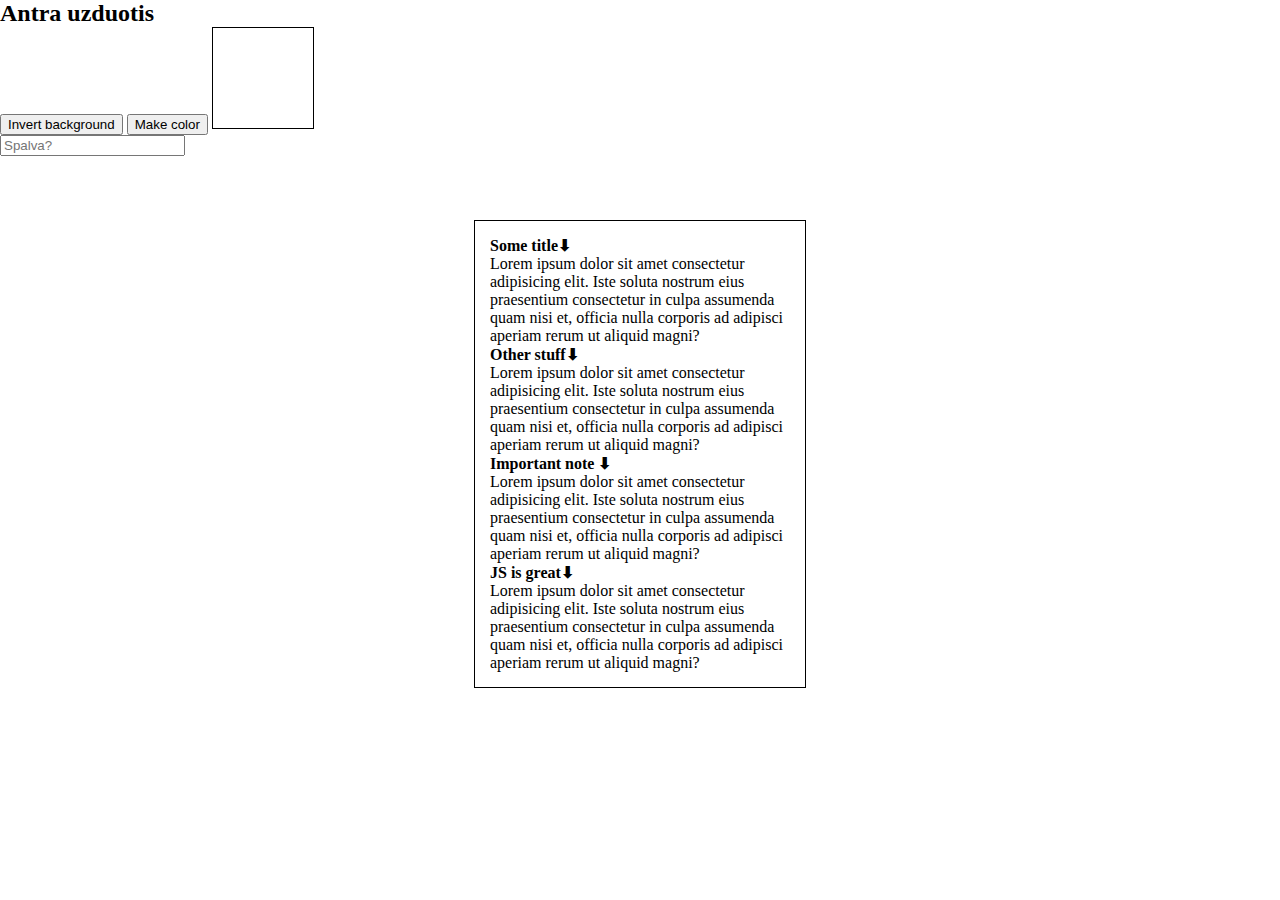
==== tasks.html @ 545d2989 "eventTasks" ====
<!DOCTYPE html>
<html lang="en">
  <head>
    <meta charset="UTF-8" />
    <meta http-equiv="X-UA-Compatible" content="IE=edge" />
    <meta name="viewport" content="width=device-width, initial-scale=1.0" />
    <title>Tasks</title>
    <style>
      * {
        margin: 0;
      }
      .color-div {
        display: inline-block;
        border: 1px solid #000;
        width: 100px;
        height: 100px;
      }
      .accordion {
        padding: 15px;
        margin: 5% auto;
        width: 300px;
        border: 1px solid #000;
      }
      .accordion h4 {
        cursor: pointer;
      }
    </style>
    <script src="./eventTasks.js" defer></script>
  </head>
  <body>
    <h2>Antra uzduotis</h2>
    <button id="invert">Invert background</button>
    <button id="colorBtn">Make color</button>
    <div class="color-div"></div>
    <br />
    <input type="text" placeholder="Spalva?" />
    <article class="accordion">
      <div class="accordion-item">
        <h4>Some title<span>&#11015;</span></h4>
        <p>
          Lorem ipsum dolor sit amet consectetur adipisicing elit. Iste soluta nostrum eius
          praesentium consectetur in culpa assumenda quam nisi et, officia nulla corporis ad
          adipisci aperiam rerum ut aliquid magni?
        </p>
      </div>
      <div class="accordion-item">
        <h4>Other stuff<span>&#11015;</span></h4>
        <p>
          Lorem ipsum dolor sit amet consectetur adipisicing elit. Iste soluta nostrum eius
          praesentium consectetur in culpa assumenda quam nisi et, officia nulla corporis ad
          adipisci aperiam rerum ut aliquid magni?
        </p>
      </div>
      <div class="accordion-item">
        <h4>Important note <span>&#11015;</span></h4>
        <p>
          Lorem ipsum dolor sit amet consectetur adipisicing elit. Iste soluta nostrum eius
          praesentium consectetur in culpa assumenda quam nisi et, officia nulla corporis ad
          adipisci aperiam rerum ut aliquid magni?
        </p>
      </div>
      <div class="accordion-item">
        <h4>JS is great<span>&#11015;</span></h4>
        <p>
          Lorem ipsum dolor sit amet consectetur adipisicing elit. Iste soluta nostrum eius
          praesentium consectetur in culpa assumenda quam nisi et, officia nulla corporis ad
          adipisci aperiam rerum ut aliquid magni?
        </p>
      </div>
    </article>
  </body>
</html>
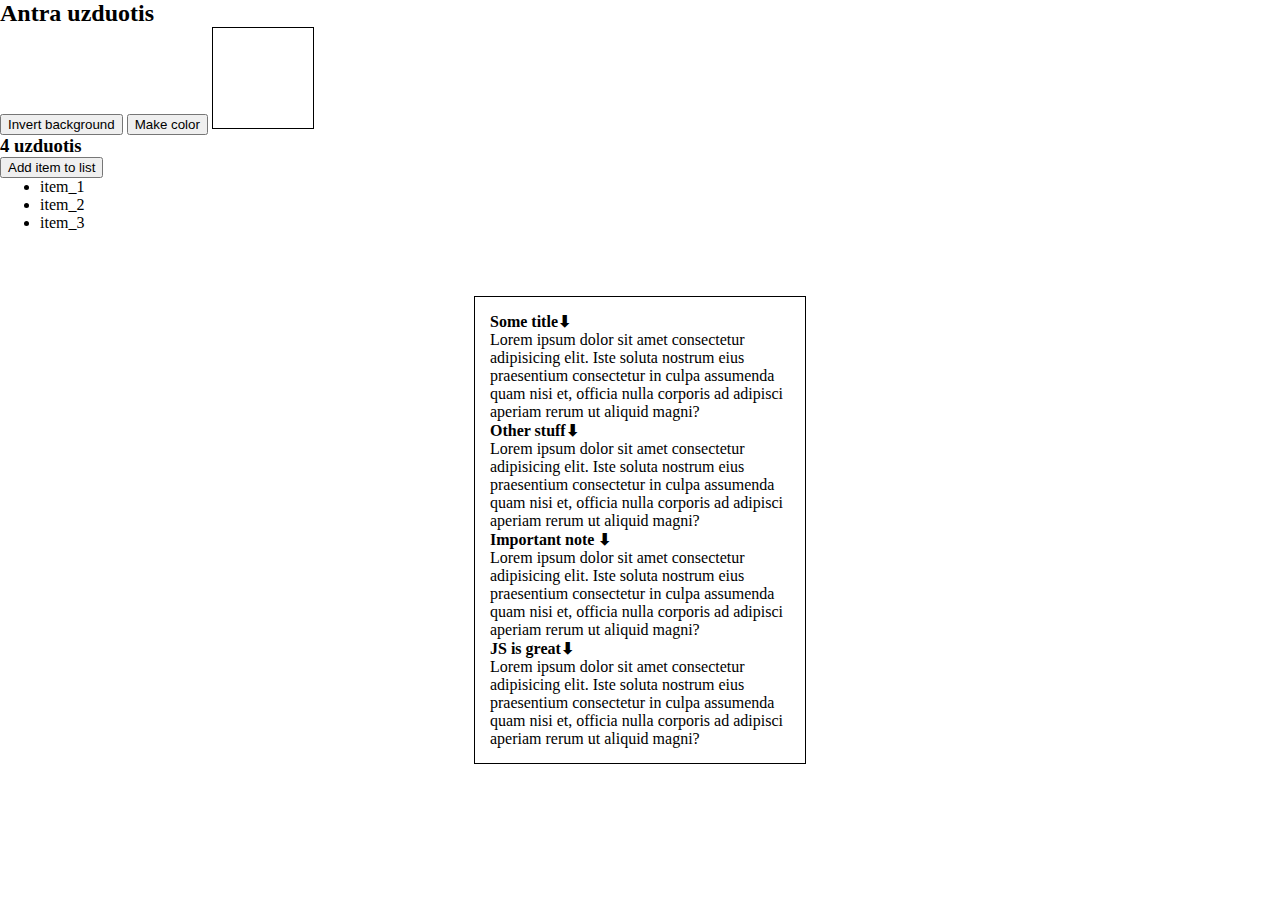
==== commit 5822acfc: "iffe" ====
--- a/tasks.html
+++ b/tasks.html
@@ -33,7 +33,12 @@
     <button id="colorBtn">Make color</button>
     <div class="color-div"></div>
     <br />
-    <input type="text" placeholder="Spalva?" />
+    <!-- <input type="text" placeholder="Spalva?" /> -->
+    <h3>4 uzduotis</h3>
+    <button>Add item to list</button>
+    <div class="keturi">
+      <ul></ul>
+    </div>
     <article class="accordion">
       <div class="accordion-item">
         <h4>Some title<span>&#11015;</span></h4>
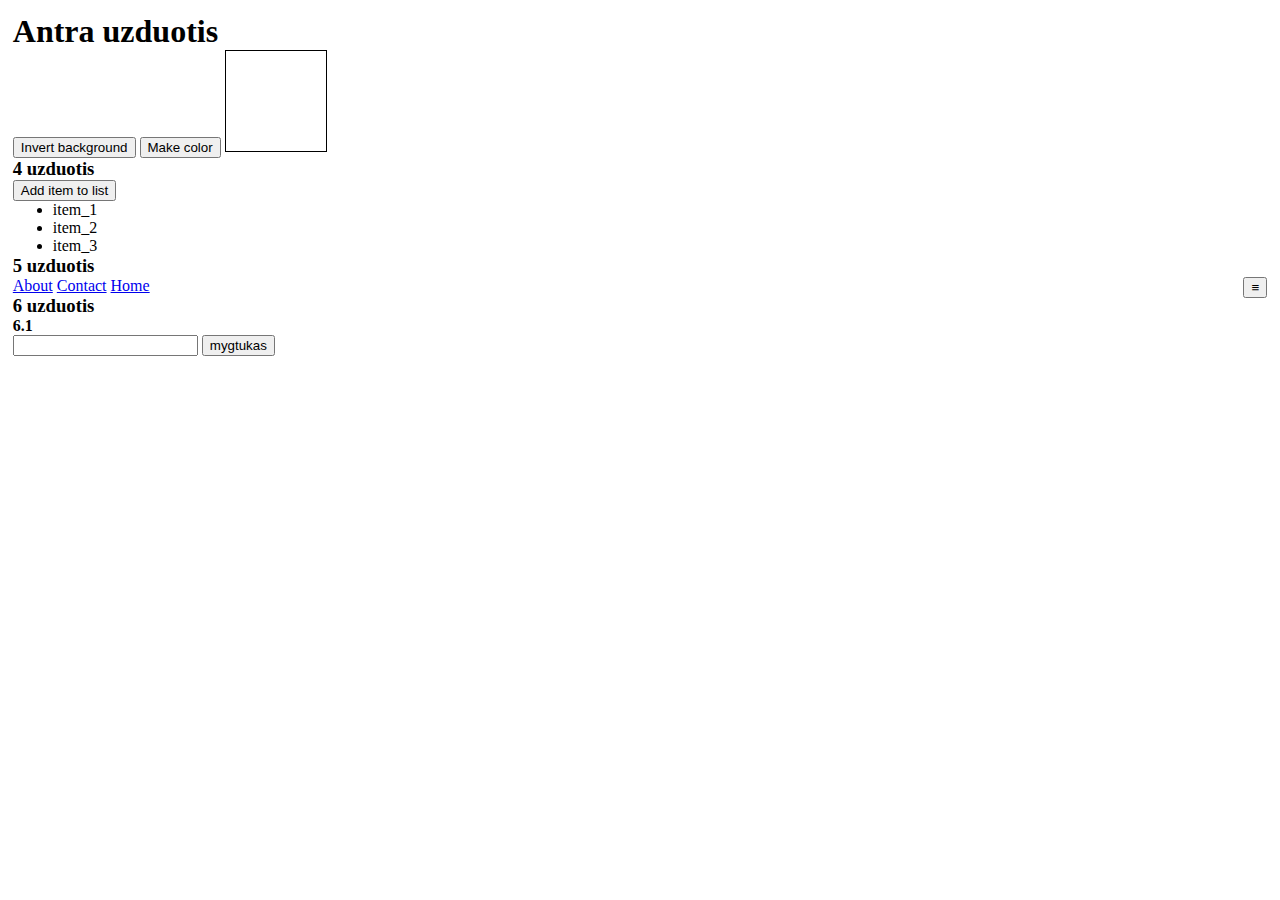
==== commit a4d55244: "done61" ====
--- a/tasks.html
+++ b/tasks.html
@@ -6,6 +6,9 @@
     <meta name="viewport" content="width=device-width, initial-scale=1.0" />
     <title>Tasks</title>
     <style>
+      body {
+        padding: 1%;
+      }
       * {
         margin: 0;
       }
@@ -16,6 +19,7 @@
         height: 100px;
       }
       .accordion {
+        display: none;
         padding: 15px;
         margin: 5% auto;
         width: 300px;
@@ -24,23 +28,44 @@
       .accordion h4 {
         cursor: pointer;
       }
+      .main-nav.hide a {
+        display: none;
+      }
+      .main-nav button {
+        float: right;
+      }
     </style>
     <script src="./eventTasks.js" defer></script>
   </head>
   <body>
-    <h2>Antra uzduotis</h2>
+    <h1>Antra uzduotis</h1>
     <button id="invert">Invert background</button>
     <button id="colorBtn">Make color</button>
     <div class="color-div"></div>
     <br />
     <!-- <input type="text" placeholder="Spalva?" /> -->
     <h3>4 uzduotis</h3>
-    <button>Add item to list</button>
+    <button id="addItemToList">Add item to list</button>
     <div class="keturi">
       <ul></ul>
     </div>
+
+    <h3>5 uzduotis</h3>
+    <nav class="main-nav">
+      <a href="about.html">About</a>
+      <a href="contact.html">Contact</a>
+      <a href="home.html">Home</a>
+      <button>&#8801;</button>
+    </nav>
+
+    <h3>6 uzduotis</h3>
+    <div id="sestas">
+      <h4>6.1</h4>
+      <input type="text" />
+      <button>mygtukas</button>
+    </div>
     <article class="accordion">
-      <div class="accordion-item">
+      <div class="accordion-item open">
         <h4>Some title<span>&#11015;</span></h4>
         <p>
           Lorem ipsum dolor sit amet consectetur adipisicing elit. Iste soluta nostrum eius
@@ -61,7 +86,8 @@
         <p>
           Lorem ipsum dolor sit amet consectetur adipisicing elit. Iste soluta nostrum eius
           praesentium consectetur in culpa assumenda quam nisi et, officia nulla corporis ad
-          adipisci aperiam rerum ut aliquid magni?
+          adipisci aperiam rerum ut aliquid magni? praesentium consectetur in culpa assumenda quam
+          nisi et, officia nulla corporis ad adipisci aperiam rerum ut aliquid magni?
         </p>
       </div>
       <div class="accordion-item">
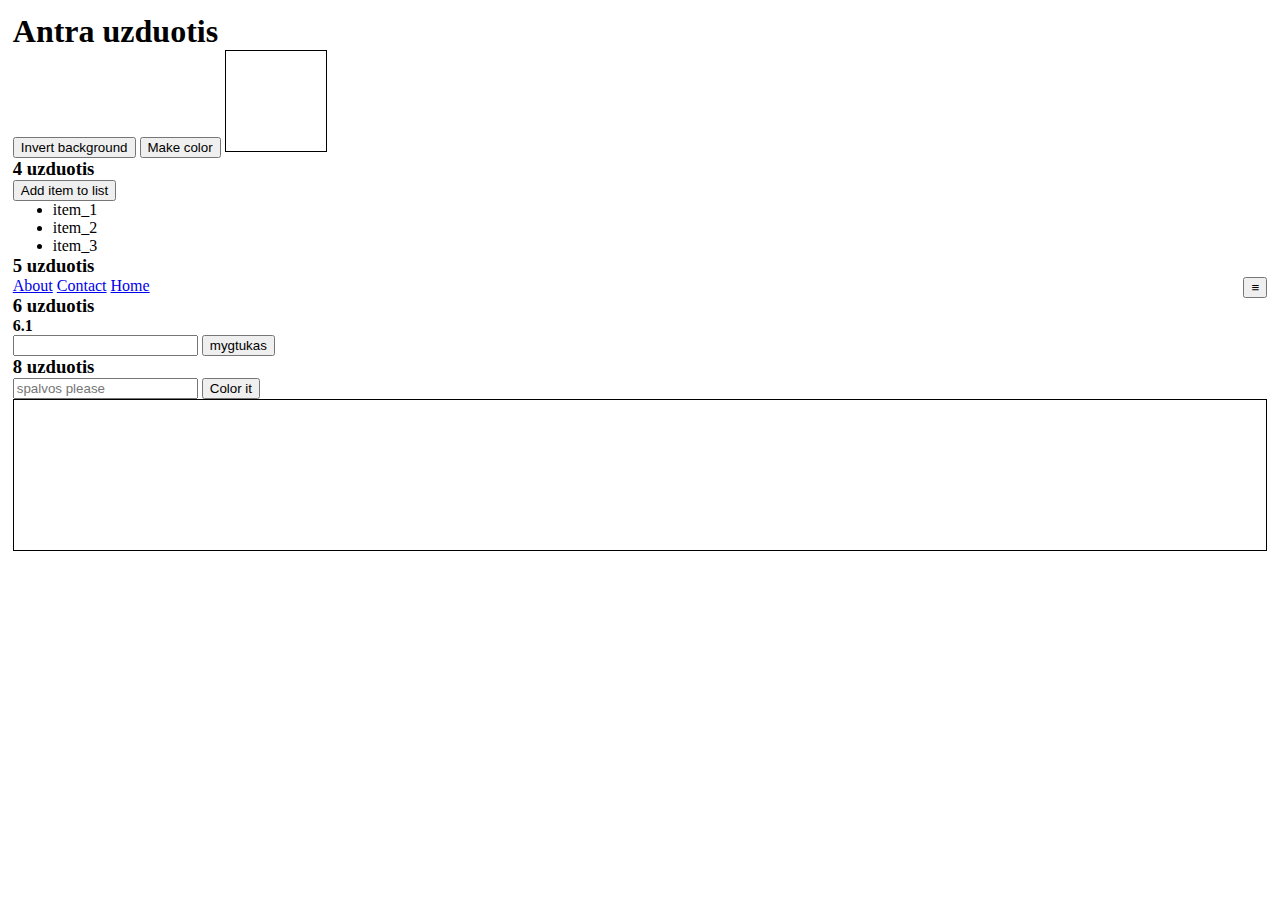
==== commit 954008f6: "done8" ====
--- a/tasks.html
+++ b/tasks.html
@@ -34,6 +34,15 @@
       .main-nav button {
         float: right;
       }
+      .active {
+        color: coral;
+        background: darkgrey;
+        border: 1px solid #000;
+      }
+      .spalvos {
+        border: 1px solid #000;
+        height: 150px;
+      }
     </style>
     <script src="./eventTasks.js" defer></script>
   </head>
@@ -64,6 +73,14 @@
       <input type="text" />
       <button>mygtukas</button>
     </div>
+
+    <h3>8 uzduotis</h3>
+    <div class="astuoni">
+      <input type="text" placeholder="spalvos please" />
+      <button>Color it</button>
+    </div>
+    <div class="spalvos"></div>
+
     <article class="accordion">
       <div class="accordion-item open">
         <h4>Some title<span>&#11015;</span></h4>
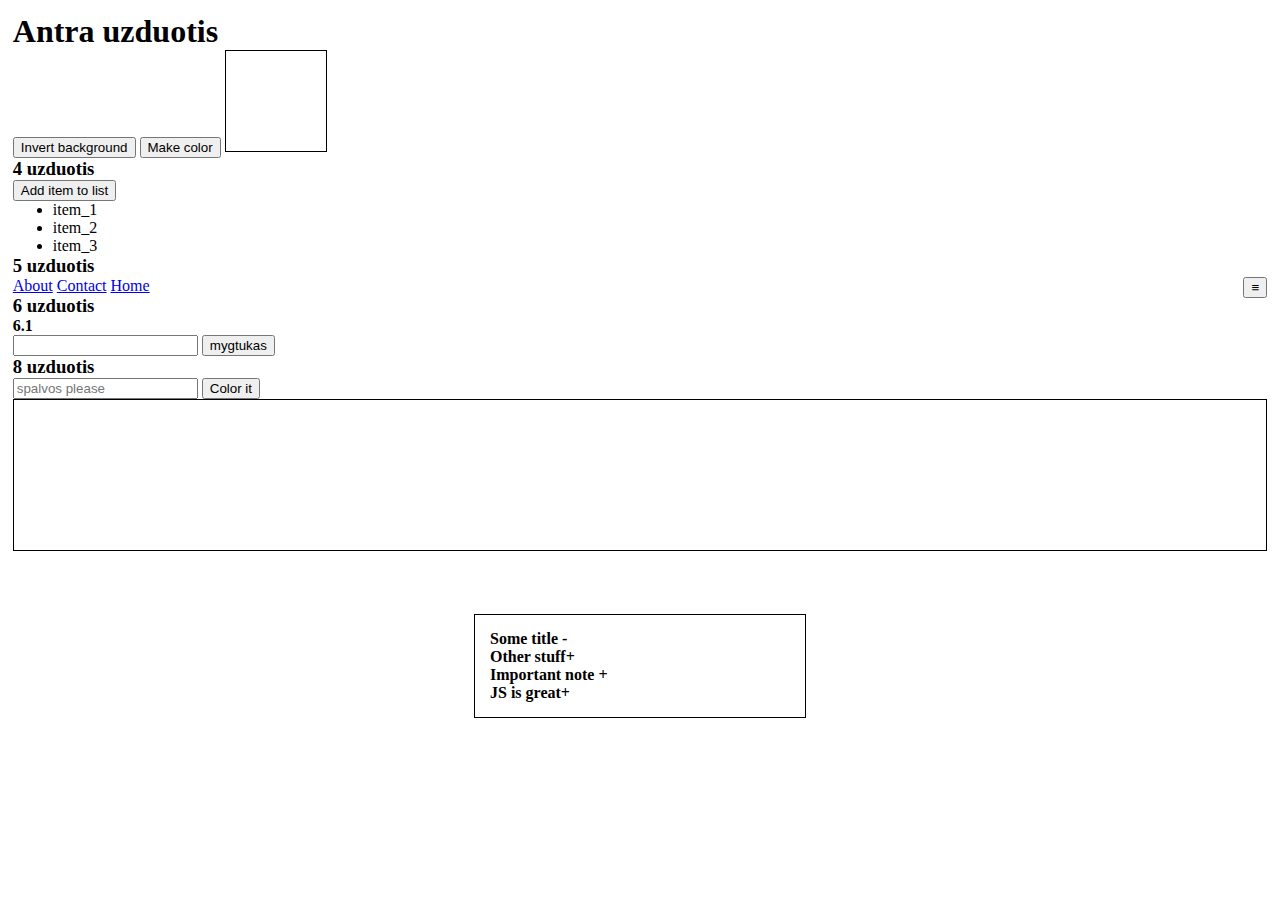
==== commit baad446b: "done8" ====
--- a/tasks.html
+++ b/tasks.html
@@ -5,45 +5,7 @@
     <meta http-equiv="X-UA-Compatible" content="IE=edge" />
     <meta name="viewport" content="width=device-width, initial-scale=1.0" />
     <title>Tasks</title>
-    <style>
-      body {
-        padding: 1%;
-      }
-      * {
-        margin: 0;
-      }
-      .color-div {
-        display: inline-block;
-        border: 1px solid #000;
-        width: 100px;
-        height: 100px;
-      }
-      .accordion {
-        display: none;
-        padding: 15px;
-        margin: 5% auto;
-        width: 300px;
-        border: 1px solid #000;
-      }
-      .accordion h4 {
-        cursor: pointer;
-      }
-      .main-nav.hide a {
-        display: none;
-      }
-      .main-nav button {
-        float: right;
-      }
-      .active {
-        color: coral;
-        background: darkgrey;
-        border: 1px solid #000;
-      }
-      .spalvos {
-        border: 1px solid #000;
-        height: 150px;
-      }
-    </style>
+    <link rel="stylesheet" href="style.css" />
     <script src="./eventTasks.js" defer></script>
   </head>
   <body>
@@ -83,7 +45,7 @@
 
     <article class="accordion">
       <div class="accordion-item open">
-        <h4>Some title<span>&#11015;</span></h4>
+        <h4>Some title <span> -</span></h4>
         <p>
           Lorem ipsum dolor sit amet consectetur adipisicing elit. Iste soluta nostrum eius
           praesentium consectetur in culpa assumenda quam nisi et, officia nulla corporis ad
@@ -91,7 +53,7 @@
         </p>
       </div>
       <div class="accordion-item">
-        <h4>Other stuff<span>&#11015;</span></h4>
+        <h4>Other stuff<span>+</span></h4>
         <p>
           Lorem ipsum dolor sit amet consectetur adipisicing elit. Iste soluta nostrum eius
           praesentium consectetur in culpa assumenda quam nisi et, officia nulla corporis ad
@@ -99,7 +61,7 @@
         </p>
       </div>
       <div class="accordion-item">
-        <h4>Important note <span>&#11015;</span></h4>
+        <h4>Important note <span>+</span></h4>
         <p>
           Lorem ipsum dolor sit amet consectetur adipisicing elit. Iste soluta nostrum eius
           praesentium consectetur in culpa assumenda quam nisi et, officia nulla corporis ad
@@ -108,7 +70,7 @@
         </p>
       </div>
       <div class="accordion-item">
-        <h4>JS is great<span>&#11015;</span></h4>
+        <h4>JS is great<span>+</span></h4>
         <p>
           Lorem ipsum dolor sit amet consectetur adipisicing elit. Iste soluta nostrum eius
           praesentium consectetur in culpa assumenda quam nisi et, officia nulla corporis ad
--- a/style.css
+++ b/style.css
@@ -0,0 +1,47 @@
+body {
+  padding: 1%;
+}
+* {
+  margin: 0;
+}
+.color-div {
+  display: inline-block;
+  border: 1px solid #000;
+  width: 100px;
+  height: 100px;
+}
+
+.accordion {
+  /* display: none; */
+  padding: 15px;
+  margin: 5% auto;
+  width: 300px;
+  border: 1px solid #000;
+}
+.accordion-item p {
+  max-height: 0;
+  overflow: hidden;
+  transition: 0.5s;
+}
+.accordion-item.open p {
+  display: block;
+}
+.accordion h4 {
+  cursor: pointer;
+}
+
+.main-nav.hide a {
+  display: none;
+}
+.main-nav button {
+  float: right;
+}
+.active {
+  color: coral;
+  background: darkgrey;
+  border: 1px solid #000;
+}
+.spalvos {
+  border: 1px solid #000;
+  height: 150px;
+}
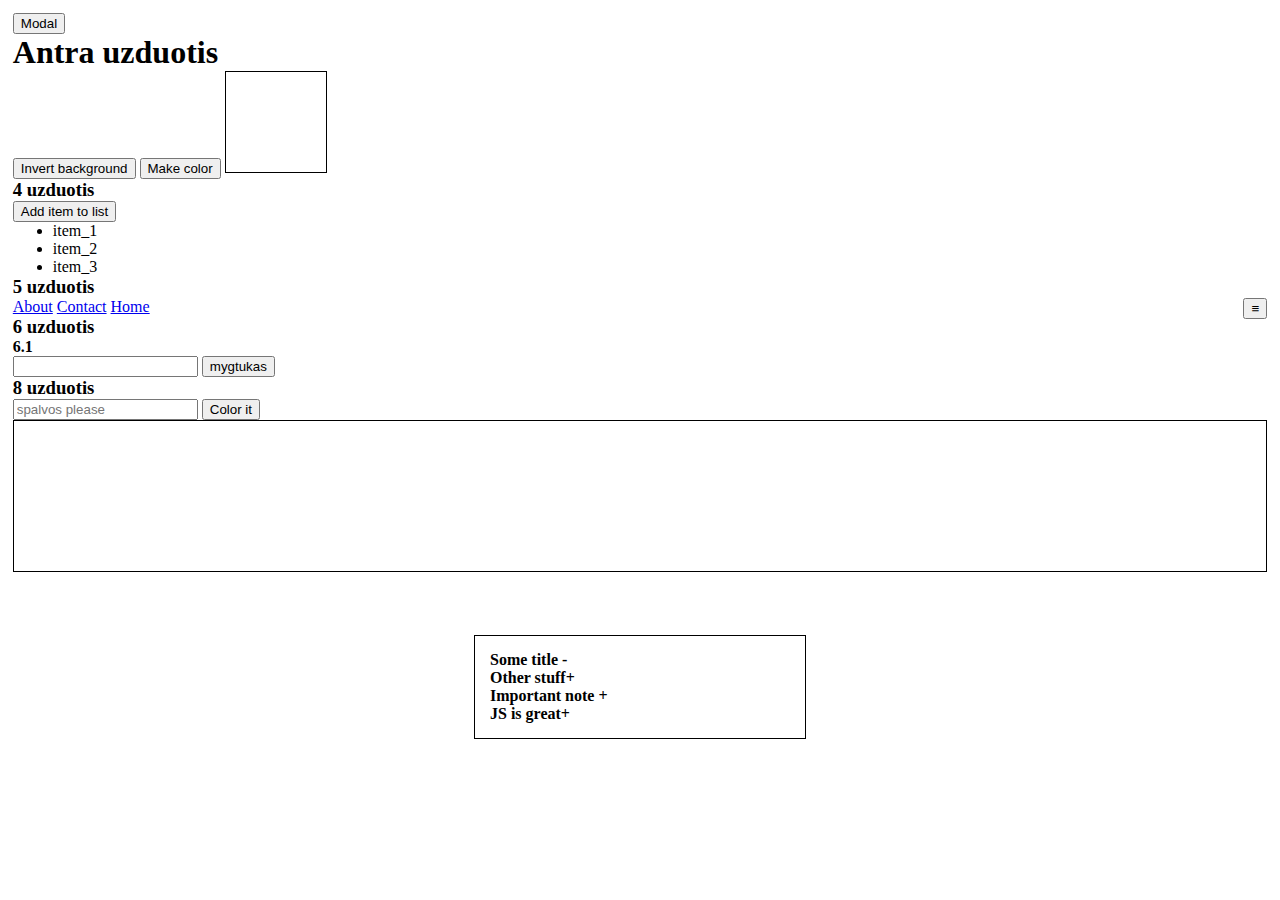
==== commit d018ee6a: "modalHTML" ====
--- a/tasks.html
+++ b/tasks.html
@@ -9,6 +9,16 @@
     <script src="./eventTasks.js" defer></script>
   </head>
   <body>
+    <div class="modal">
+      <h3>Modal very important</h3>
+      <p>
+        Lorem ipsum dolor sit, amet consectetur adipisicing elit. Soluta autem fugiat laudantium
+        explicabo sapiente blanditiis quae laboriosam debitis dolores maxime?
+      </p>
+      <button>Close me please</button>
+    </div>
+
+    <button id="modal">Modal</button>
     <h1>Antra uzduotis</h1>
     <button id="invert">Invert background</button>
     <button id="colorBtn">Make color</button>
--- a/style.css
+++ b/style.css
@@ -4,6 +4,22 @@
 * {
   margin: 0;
 }
+
+.modal {
+  position: fixed;
+  top: 10%;
+  border: 1px solid #000;
+  padding: 1em;
+  background-color: #fff;
+  width: 40%;
+  left: 50%;
+  transform: translateX(-50%) translateY(-200%);
+  transition: transform 0.2s;
+}
+.modal.open {
+  transform: translateX(-50%) translateY(0);
+}
+
 .color-div {
   display: inline-block;
   border: 1px solid #000;
